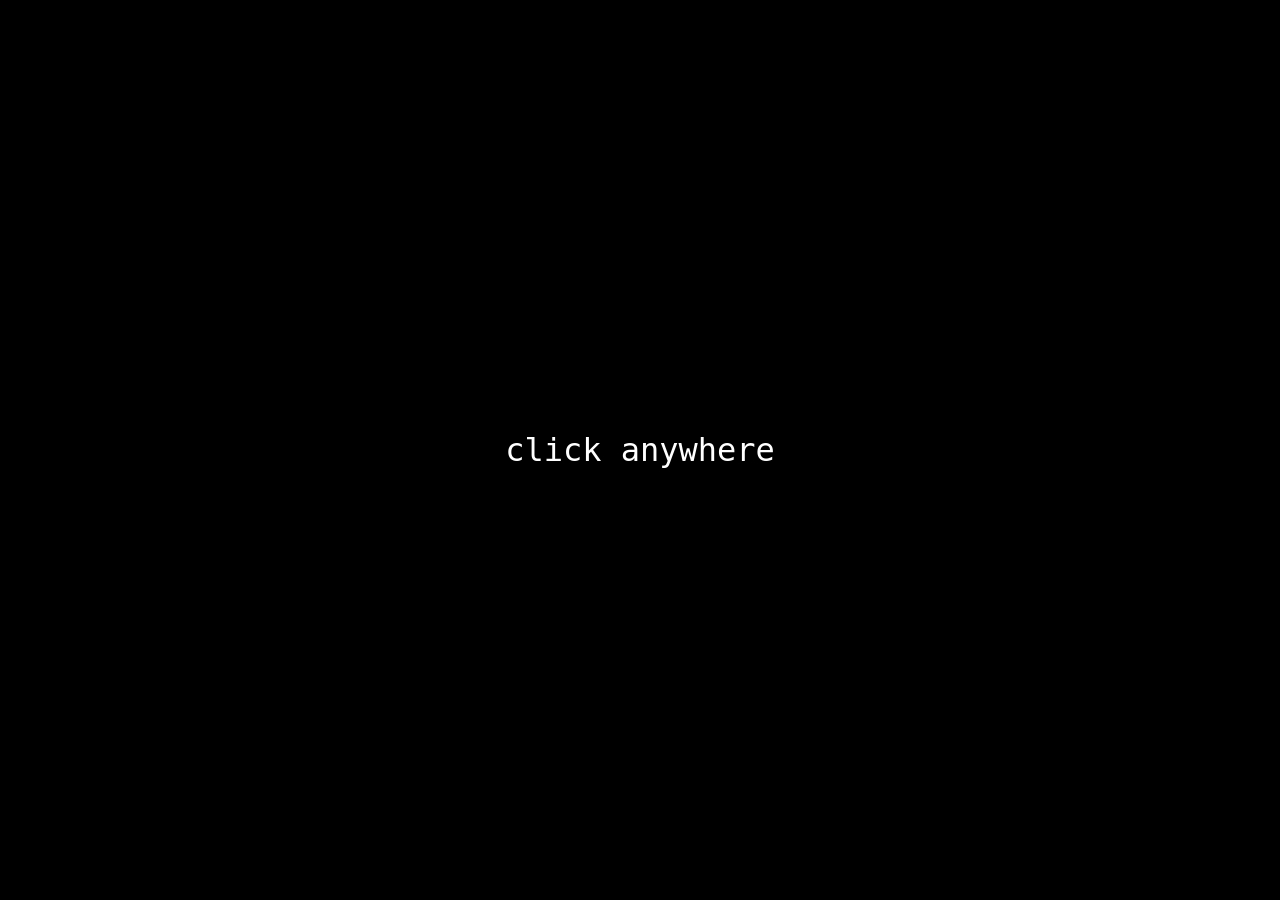
==== index.html @ 5857f0af "Update index.html" ====
<!DOCTYPE html>
<html lang="en">
<head>
<meta charset="UTF-8">
<meta name="viewport" content="width=device-width, initial-scale=1.0">
<title>ASCII Homepage</title>

<style>

body{
background:black;
color:white;
font-family:monospace;
margin:0;
overflow-x:hidden;
}

/* click anywhere overlay */

#overlay{
position:fixed;
top:0;
left:0;
width:100%;
height:100%;
background:black;
display:flex;
align-items:center;
justify-content:center;
font-size:32px;
cursor:pointer;
z-index:9999;
}

/* fade animation */

.fade{
opacity:0;
animation:fadeIn 2s forwards;
}

@keyframes fadeIn{
to{opacity:1;}
}

/* main container */

.container{
text-align:center;
margin-top:100px;
}

/* ascii art */

#ascii{
font-size:16px;
white-space:pre;
outline:none;
margin-bottom:40px;
}

/* text section */

.description{
margin:20px;
outline:none;
}

/* buttons */

.buttons{
margin-top:40px;
}

.buttons button{
background:black;
border:1px solid white;
color:white;
padding:10px 20px;
margin:10px;
cursor:pointer;
transition:0.3s;
}

.buttons button:hover{
background:white;
color:black;
}

/* cursor gradient */

.cursor{
width:120px;
height:120px;
border-radius:50%;
position:fixed;
pointer-events:none;
background:radial-gradient(circle, rgba(255,0,255,0.4), rgba(0,255,255,0.1), transparent);
transform:translate(-50%,-50%);
mix-blend-mode:screen;
z-index:999;
}

</style>
</head>

<body>

<div id="overlay">click anywhere</div>

<div class="cursor"></div>

<div class="container fade">

<div id="ascii" contenteditable="true">

      /\
     /  \
    /----\
   /      \
  /  ASCII \
 /   ART    \
/___________\

(edit this ascii art)

</div>

<div class="description" contenteditable="true">
Example description text here.
Click and edit this text.
You can describe your project, yourself, or anything.
</div>

<div class="description" contenteditable="true">
Another editable text section.
Write anything you want here.
</div>

<div class="buttons">
<button onclick="window.location.href='https://example.com'">Link 1</button>
<button onclick="window.location.href='https://example.com'">Link 2</button>
<button onclick="window.location.href='https://example.com'">Link 3</button>
</div>

</div>

<audio id="music" loop>
<source src="YOUR-MUSIC.mp3" type="audio/mpeg">
</audio>

<script>

/* overlay click */

const overlay=document.getElementById("overlay")
const music=document.getElementById("music")

overlay.addEventListener("click",()=>{
overlay.style.display="none"
music.play()
})

/* cursor effect */

const cursor=document.querySelector(".cursor")

document.addEventListener("mousemove",(e)=>{
cursor.style.left=e.clientX+"px"
cursor.style.top=e.clientY+"px"
})

</script>

</body>
</html>
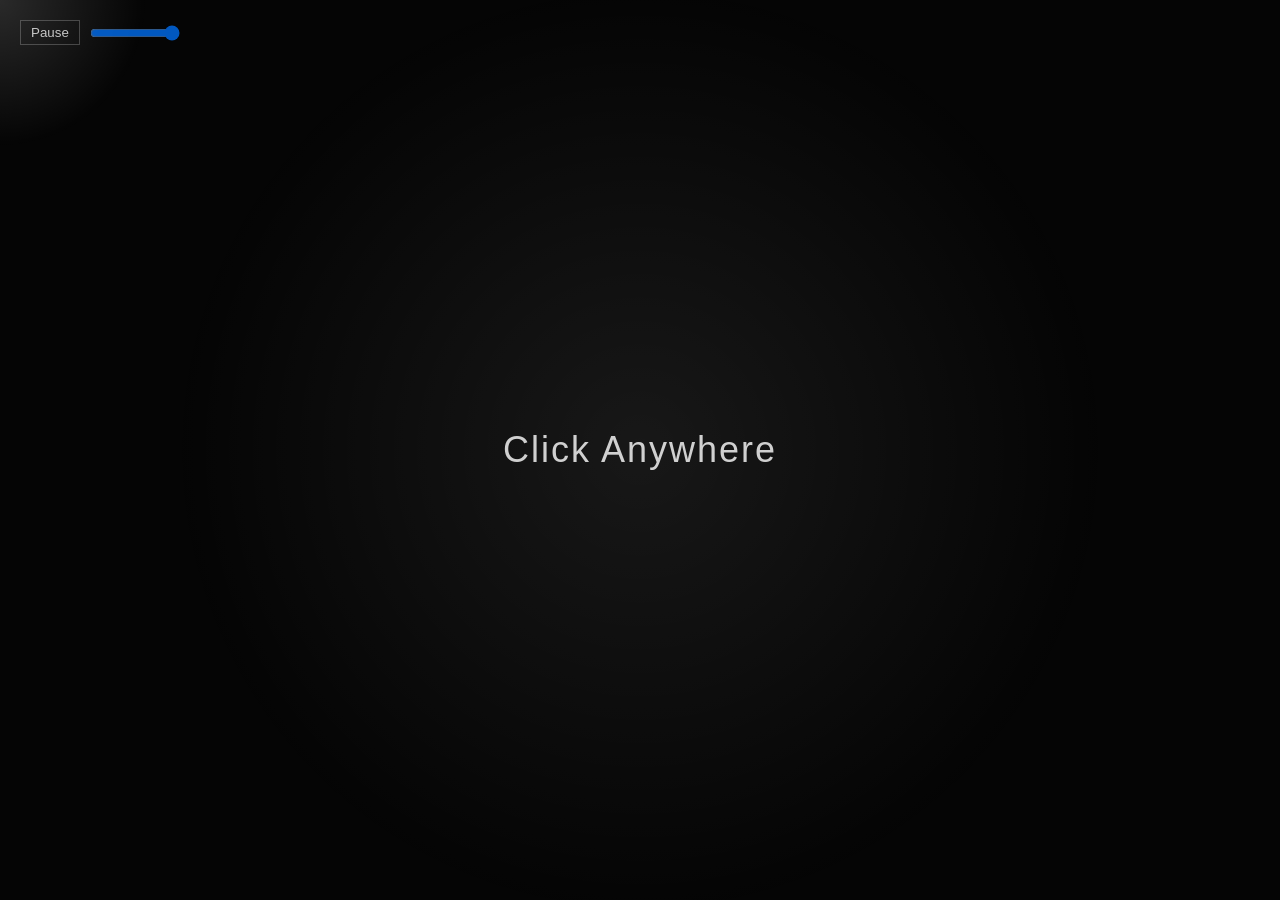
==== commit efaedd54: "Update index.html" ====
--- a/index.html
+++ b/index.html
@@ -3,173 +3,323 @@
 <head>
 <meta charset="UTF-8">
 <meta name="viewport" content="width=device-width, initial-scale=1.0">
-<title>ASCII Homepage</title>
+<title>vazN</title>
+
+    <!-- SEO Meta Tags -->
+    <meta name="description" content="hi / taken <3 / i silly with pc / info@vazn.uk">
+    <meta name="keywords" content="vazn, vazn.uk, atvazn, @vazn, @vazn.uk, info@vazn.uk">
+    <meta name="author" content="vazn">
+
+    <!-- Search Engine Indexing -->
+    <meta name="robots" content="index, follow">
+    <meta name="googlebot" content="index, follow">
+
+    <!-- Canonical URL (important for SEO) -->
+    <link rel="canonical" href="https://vazn.uk/">
+
+    <!-- Open Graph (Discord, Telegram, Facebook, etc.) -->
+    <meta property="og:title" content="vazN">
+    <meta property="og:description" content="hi / taken <3 / i silly with pc / info@vazn.uk">
+    <meta property="og:url" content="https://vazn.uk/">
+    <meta property="og:type" content="website">
+    <meta property="og:site_name" content="vazN">
+
+    <!-- Twitter Card (used by many platforms) -->
+    <meta name="twitter:card" content="summary_large_image">
+    <meta name="twitter:title" content="vazN">
+    <meta name="twitter:description" content="hi / taken <3 / i silly with pc / info@vazn.uk">
+
+    <!-- Theme color (optional, nice for browsers) -->
+    <meta name="theme-color" content="#000000">
+</head>
 
 <style>
 
+*{
+margin:0;
+padding:0;
+box-sizing:border-box;
+font-family:Arial, Helvetica, sans-serif;
+}
+
 body{
-background:black;
+background:#050505;
 color:white;
-font-family:monospace;
-margin:0;
-overflow-x:hidden;
-}
-
-/* click anywhere overlay */
-
-#overlay{
+height:100vh;
+overflow:hidden;
+}
+
+/* CLICK ANYWHERE SCREEN */
+
+#intro{
 position:fixed;
-top:0;
-left:0;
-width:100%;
-height:100%;
-background:black;
+inset:0;
 display:flex;
 align-items:center;
 justify-content:center;
-font-size:32px;
+background:transparent;
+z-index:10;
 cursor:pointer;
-z-index:9999;
-}
-
-/* fade animation */
-
-.fade{
+transition:opacity 1s ease;
+}
+
+#intro-text{
+font-size:clamp(28px,3vw,36px);
+opacity:.8;
+letter-spacing:2px;
+}
+
+/* MAIN SITE */
+
+#main{
 opacity:0;
-animation:fadeIn 2s forwards;
-}
-
-@keyframes fadeIn{
-to{opacity:1;}
-}
-
-/* main container */
+transition:opacity 1.5s ease;
+height:100vh;
+display:flex;
+align-items:center;
+justify-content:center;
+text-align:center;
+}
+
+/* SPOTLIGHT */
+
+.spotlight{
+position:fixed;
+inset:0;
+background:radial-gradient(circle at center, rgba(255,255,255,0.08), transparent 60%);
+pointer-events:none;
+z-index:-2;
+}
+
+/* CURSOR GLOW */
+
+.cursor-glow{
+position:fixed;
+width:320px;
+height:320px;
+border-radius:50%;
+background:radial-gradient(circle, rgba(255,255,255,0.15), transparent 65%);
+pointer-events:none;
+transform:translate(-50%,-50%);
+z-index:-1;
+}
+
+/* AUDIO CONTROLS */
+
+.audio-controls{
+position:fixed;
+top:20px;
+left:20px;
+display:flex;
+align-items:center;
+gap:10px;
+opacity:.75;
+font-size:14px;
+}
+
+.audio-controls button{
+background:none;
+border:1px solid rgba(255,255,255,0.3);
+color:white;
+padding:4px 10px;
+cursor:pointer;
+}
+
+.audio-controls input{
+width:90px;
+}
+
+/* CONTENT */
 
 .container{
-text-align:center;
-margin-top:100px;
-}
-
-/* ascii art */
-
-#ascii{
-font-size:16px;
-white-space:pre;
-outline:none;
-margin-bottom:40px;
-}
-
-/* text section */
-
-.description{
-margin:20px;
-outline:none;
-}
-
-/* buttons */
-
-.buttons{
-margin-top:40px;
-}
-
-.buttons button{
-background:black;
-border:1px solid white;
-color:white;
-padding:10px 20px;
-margin:10px;
-cursor:pointer;
-transition:0.3s;
-}
-
-.buttons button:hover{
-background:white;
-color:black;
-}
-
-/* cursor gradient */
-
-.cursor{
+max-width:900px;
+padding:40px 20px;
+position:relative;
+}
+
+.edit{
+position:absolute;
+right:0;
+top:-10px;
+opacity:.5;
+font-size:14px;
+}
+
+.title{
+font-size:clamp(42px,6vw,70px);
+font-weight:700;
+line-height:1.1;
+margin-bottom:25px;
+}
+
+.pfp{
 width:120px;
 height:120px;
 border-radius:50%;
-position:fixed;
-pointer-events:none;
-background:radial-gradient(circle, rgba(255,0,255,0.4), rgba(0,255,255,0.1), transparent);
-transform:translate(-50%,-50%);
-mix-blend-mode:screen;
-z-index:999;
-}
-
+object-fit:cover;
+margin:20px auto;
+border:2px solid rgba(255,255,255,0.25);
+}
+
+.description{
+max-width:620px;
+margin:20px auto 40px auto;
+opacity:.75;
+line-height:1.6;
+}
+
+.socials{
+display:flex;
+flex-wrap:wrap;
+justify-content:center;
+gap:24px;
+}
+
+.socials a{
+text-decoration:none;
+color:white;
+opacity:.7;
+transition:.3s;
+}
+
+.socials a:hover{
+opacity:1;
+}
+
+/* MOBILE */
+
+@media(max-width:700px){
+
+.cursor-glow{
+display:none;
+}
+
+.title{
+font-size:38px;
+}
+
+.pfp{
+width:95px;
+height:95px;
+}
+
+}
+
+.title-img{
+max-width:600px;
+width:90%;
+height:auto;
+margin-bottom:25px;
+display:block;
+margin-left:auto;
+margin-right:auto;
+}
 </style>
 </head>
-
 <body>
 
-<div id="overlay">click anywhere</div>
-
-<div class="cursor"></div>
-
-<div class="container fade">
-
-<div id="ascii" contenteditable="true">
-
-      /\
-     /  \
-    /----\
-   /      \
-  /  ASCII \
- /   ART    \
-/___________\
-
-(edit this ascii art)
-
-</div>
-
-<div class="description" contenteditable="true">
-Example description text here.
-Click and edit this text.
-You can describe your project, yourself, or anything.
-</div>
-
-<div class="description" contenteditable="true">
-Another editable text section.
-Write anything you want here.
-</div>
-
-<div class="buttons">
-<button onclick="window.location.href='https://example.com'">Link 1</button>
-<button onclick="window.location.href='https://example.com'">Link 2</button>
-<button onclick="window.location.href='https://example.com'">Link 3</button>
-</div>
-
-</div>
+<!-- CLICK ANYWHERE -->
+
+<div id="intro" onclick="startSite()">
+<div id="intro-text">Click Anywhere</div>
+</div>
+
+<!-- AUDIO -->
 
 <audio id="music" loop>
-<source src="YOUR-MUSIC.mp3" type="audio/mpeg">
+<source src="song.mp3" type="audio/mpeg">
 </audio>
 
+<!-- AUDIO CONTROLS -->
+
+<div class="audio-controls">
+
+<button onclick="toggleMusic()">Pause</button>
+
+<input type="range" min="0" max="1" step="0.01" value="1"
+oninput="setVolume(this.value)">
+
+</div>
+
+<!-- EFFECTS -->
+
+<div class="cursor-glow" id="glow"></div>
+<div class="spotlight"></div>
+
+<!-- MAIN CONTENT -->
+
+<div id="main">
+
+<div class="container">
+
+<img src="title.png" class="title-img">
+
+<img src="pfp.png" class="pfp">
+
+<div class="description">
+hi / taken <3 / i silly with pc / info@vazn.uk
+</div>
+
+<div class="socials">
+<a href="https://account.wire.com/user-profile/?id=67cf9d6b-5990-46dd-bc9f-245440cdc6bd@wire.com">Wire</a>
+<a href="https://signal.me/#eu/KesDgrNjnu8dwVnA3ABXNegfYrShKU3O5yULTi1_Ut7808cRa3BAJLqYp--3XjpG">Signal</a>
+<a href="https://t.me/restitutive">Telegram</a>
+<a href="/projects">Projects</a>
+</div>
+
+</div>
+
+</div>
+
 <script>
 
-/* overlay click */
-
-const overlay=document.getElementById("overlay")
+/* START SITE */
+
+function startSite(){
+
+const intro=document.getElementById("intro")
+const main=document.getElementById("main")
 const music=document.getElementById("music")
 
-overlay.addEventListener("click",()=>{
-overlay.style.display="none"
 music.play()
+
+intro.style.opacity="0"
+
+setTimeout(()=>{
+intro.style.display="none"
+main.style.opacity="1"
+},1000)
+
+}
+
+/* MUSIC CONTROLS */
+
+function toggleMusic(){
+
+const music=document.getElementById("music")
+
+if(music.paused){
+music.play()
+event.target.textContent="Pause"
+}else{
+music.pause()
+event.target.textContent="Play"
+}
+
+}
+
+function setVolume(v){
+document.getElementById("music").volume=v
+}
+
+/* CURSOR GLOW */
+
+const glow=document.getElementById("glow")
+
+document.addEventListener("mousemove",e=>{
+glow.style.left=e.clientX+"px"
+glow.style.top=e.clientY+"px"
 })
-
-/* cursor effect */
-
-const cursor=document.querySelector(".cursor")
-
-document.addEventListener("mousemove",(e)=>{
-cursor.style.left=e.clientX+"px"
-cursor.style.top=e.clientY+"px"
-})
-
 </script>
 
 </body>
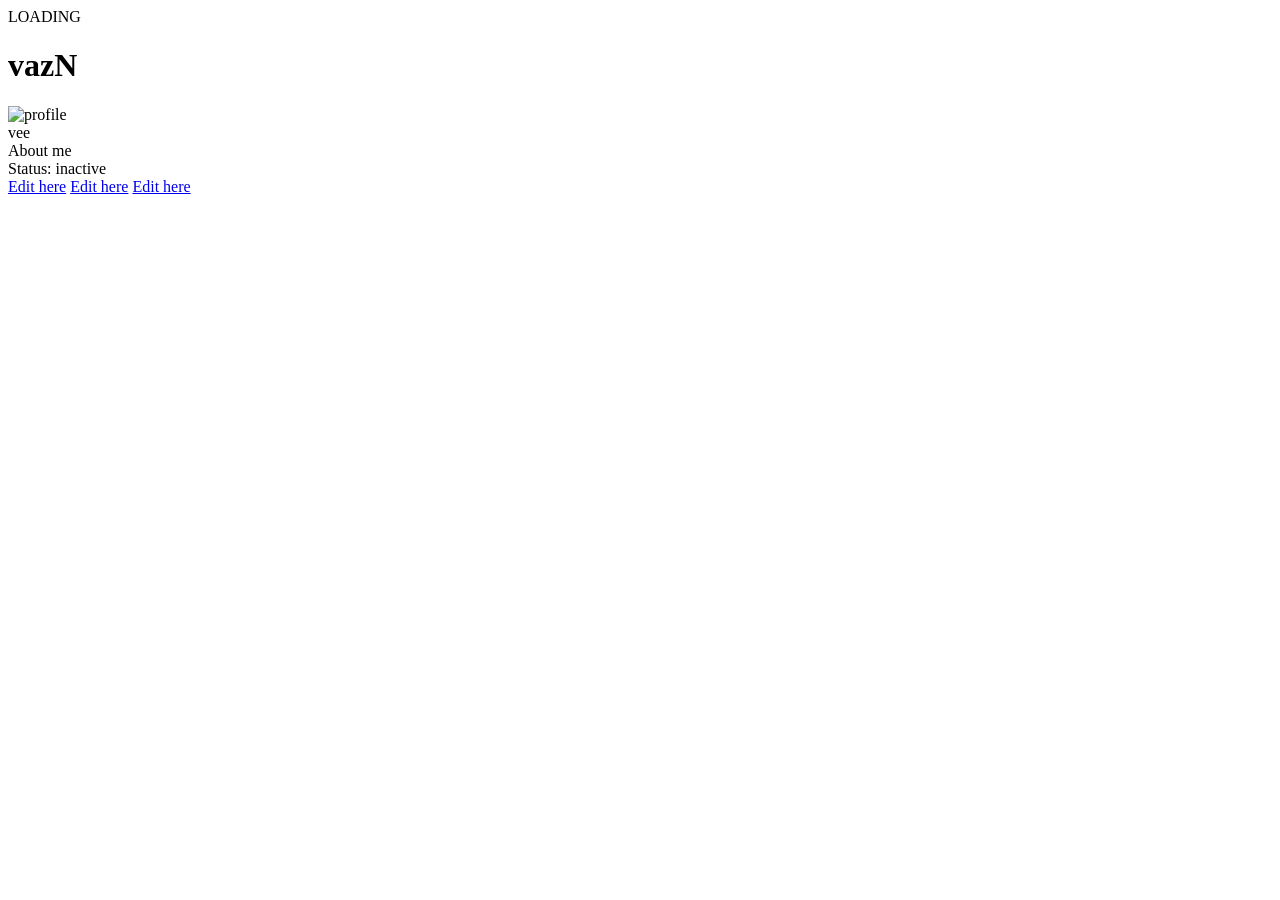
==== commit d417ca86: "Update index.html" ====
--- a/index.html
+++ b/index.html
@@ -5,322 +5,38 @@
 <meta name="viewport" content="width=device-width, initial-scale=1.0">
 <title>vazN</title>
 
-    <!-- SEO Meta Tags -->
-    <meta name="description" content="hi / taken <3 / i silly with pc / info@vazn.uk">
-    <meta name="keywords" content="vazn, vazn.uk, atvazn, @vazn, @vazn.uk, info@vazn.uk">
-    <meta name="author" content="vazn">
-
-    <!-- Search Engine Indexing -->
-    <meta name="robots" content="index, follow">
-    <meta name="googlebot" content="index, follow">
-
-    <!-- Canonical URL (important for SEO) -->
-    <link rel="canonical" href="https://vazn.uk/">
-
-    <!-- Open Graph (Discord, Telegram, Facebook, etc.) -->
-    <meta property="og:title" content="vazN">
-    <meta property="og:description" content="hi / taken <3 / i silly with pc / info@vazn.uk">
-    <meta property="og:url" content="https://vazn.uk/">
-    <meta property="og:type" content="website">
-    <meta property="og:site_name" content="vazN">
-
-    <!-- Twitter Card (used by many platforms) -->
-    <meta name="twitter:card" content="summary_large_image">
-    <meta name="twitter:title" content="vazN">
-    <meta name="twitter:description" content="hi / taken <3 / i silly with pc / info@vazn.uk">
-
-    <!-- Theme color (optional, nice for browsers) -->
-    <meta name="theme-color" content="#000000">
+<link rel="stylesheet" href="/src/stl.css">
 </head>
 
-<style>
-
-*{
-margin:0;
-padding:0;
-box-sizing:border-box;
-font-family:Arial, Helvetica, sans-serif;
-}
-
-body{
-background:#050505;
-color:white;
-height:100vh;
-overflow:hidden;
-}
-
-/* CLICK ANYWHERE SCREEN */
-
-#intro{
-position:fixed;
-inset:0;
-display:flex;
-align-items:center;
-justify-content:center;
-background:transparent;
-z-index:10;
-cursor:pointer;
-transition:opacity 1s ease;
-}
-
-#intro-text{
-font-size:clamp(28px,3vw,36px);
-opacity:.8;
-letter-spacing:2px;
-}
-
-/* MAIN SITE */
-
-#main{
-opacity:0;
-transition:opacity 1.5s ease;
-height:100vh;
-display:flex;
-align-items:center;
-justify-content:center;
-text-align:center;
-}
-
-/* SPOTLIGHT */
-
-.spotlight{
-position:fixed;
-inset:0;
-background:radial-gradient(circle at center, rgba(255,255,255,0.08), transparent 60%);
-pointer-events:none;
-z-index:-2;
-}
-
-/* CURSOR GLOW */
-
-.cursor-glow{
-position:fixed;
-width:320px;
-height:320px;
-border-radius:50%;
-background:radial-gradient(circle, rgba(255,255,255,0.15), transparent 65%);
-pointer-events:none;
-transform:translate(-50%,-50%);
-z-index:-1;
-}
-
-/* AUDIO CONTROLS */
-
-.audio-controls{
-position:fixed;
-top:20px;
-left:20px;
-display:flex;
-align-items:center;
-gap:10px;
-opacity:.75;
-font-size:14px;
-}
-
-.audio-controls button{
-background:none;
-border:1px solid rgba(255,255,255,0.3);
-color:white;
-padding:4px 10px;
-cursor:pointer;
-}
-
-.audio-controls input{
-width:90px;
-}
-
-/* CONTENT */
-
-.container{
-max-width:900px;
-padding:40px 20px;
-position:relative;
-}
-
-.edit{
-position:absolute;
-right:0;
-top:-10px;
-opacity:.5;
-font-size:14px;
-}
-
-.title{
-font-size:clamp(42px,6vw,70px);
-font-weight:700;
-line-height:1.1;
-margin-bottom:25px;
-}
-
-.pfp{
-width:120px;
-height:120px;
-border-radius:50%;
-object-fit:cover;
-margin:20px auto;
-border:2px solid rgba(255,255,255,0.25);
-}
-
-.description{
-max-width:620px;
-margin:20px auto 40px auto;
-opacity:.75;
-line-height:1.6;
-}
-
-.socials{
-display:flex;
-flex-wrap:wrap;
-justify-content:center;
-gap:24px;
-}
-
-.socials a{
-text-decoration:none;
-color:white;
-opacity:.7;
-transition:.3s;
-}
-
-.socials a:hover{
-opacity:1;
-}
-
-/* MOBILE */
-
-@media(max-width:700px){
-
-.cursor-glow{
-display:none;
-}
-
-.title{
-font-size:38px;
-}
-
-.pfp{
-width:95px;
-height:95px;
-}
-
-}
-
-.title-img{
-max-width:600px;
-width:90%;
-height:auto;
-margin-bottom:25px;
-display:block;
-margin-left:auto;
-margin-right:auto;
-}
-</style>
-</head>
 <body>
 
-<!-- CLICK ANYWHERE -->
-
-<div id="intro" onclick="startSite()">
-<div id="intro-text">Click Anywhere</div>
+<div class="intro">
+    <span>LOADING</span>
 </div>
 
-<!-- AUDIO -->
+<div class="container">
+    <h1>vazN</h1>
 
-<audio id="music" loop>
-<source src="song.mp3" type="audio/mpeg">
-</audio>
+    <div class="profile">
+        <img src="https://via.placeholder.com/150" alt="profile">
+        <div class="username">vee</div>
+    </div>
 
-<!-- AUDIO CONTROLS -->
+    <div class="about">
+        About me
+    </div>
 
-<div class="audio-controls">
+    <div class="status">
+        Status: <span class="inactive">inactive</span>
+    </div>
 
-<button onclick="toggleMusic()">Pause</button>
-
-<input type="range" min="0" max="1" step="0.01" value="1"
-oninput="setVolume(this.value)">
-
+    <div class="links">
+        <a href="#">Edit here</a>
+        <a href="#">Edit here</a>
+        <a href="#">Edit here</a>
+    </div>
 </div>
 
-<!-- EFFECTS -->
-
-<div class="cursor-glow" id="glow"></div>
-<div class="spotlight"></div>
-
-<!-- MAIN CONTENT -->
-
-<div id="main">
-
-<div class="container">
-
-<img src="title.png" class="title-img">
-
-<img src="pfp.png" class="pfp">
-
-<div class="description">
-hi / taken <3 / i silly with pc / info@vazn.uk
-</div>
-
-<div class="socials">
-<a href="https://account.wire.com/user-profile/?id=67cf9d6b-5990-46dd-bc9f-245440cdc6bd@wire.com">Wire</a>
-<a href="https://signal.me/#eu/KesDgrNjnu8dwVnA3ABXNegfYrShKU3O5yULTi1_Ut7808cRa3BAJLqYp--3XjpG">Signal</a>
-<a href="https://t.me/restitutive">Telegram</a>
-<a href="/projects">Projects</a>
-</div>
-
-</div>
-
-</div>
-
-<script>
-
-/* START SITE */
-
-function startSite(){
-
-const intro=document.getElementById("intro")
-const main=document.getElementById("main")
-const music=document.getElementById("music")
-
-music.play()
-
-intro.style.opacity="0"
-
-setTimeout(()=>{
-intro.style.display="none"
-main.style.opacity="1"
-},1000)
-
-}
-
-/* MUSIC CONTROLS */
-
-function toggleMusic(){
-
-const music=document.getElementById("music")
-
-if(music.paused){
-music.play()
-event.target.textContent="Pause"
-}else{
-music.pause()
-event.target.textContent="Play"
-}
-
-}
-
-function setVolume(v){
-document.getElementById("music").volume=v
-}
-
-/* CURSOR GLOW */
-
-const glow=document.getElementById("glow")
-
-document.addEventListener("mousemove",e=>{
-glow.style.left=e.clientX+"px"
-glow.style.top=e.clientY+"px"
-})
-</script>
-
+<script src="/src/scr.js"></script>
 </body>
 </html>
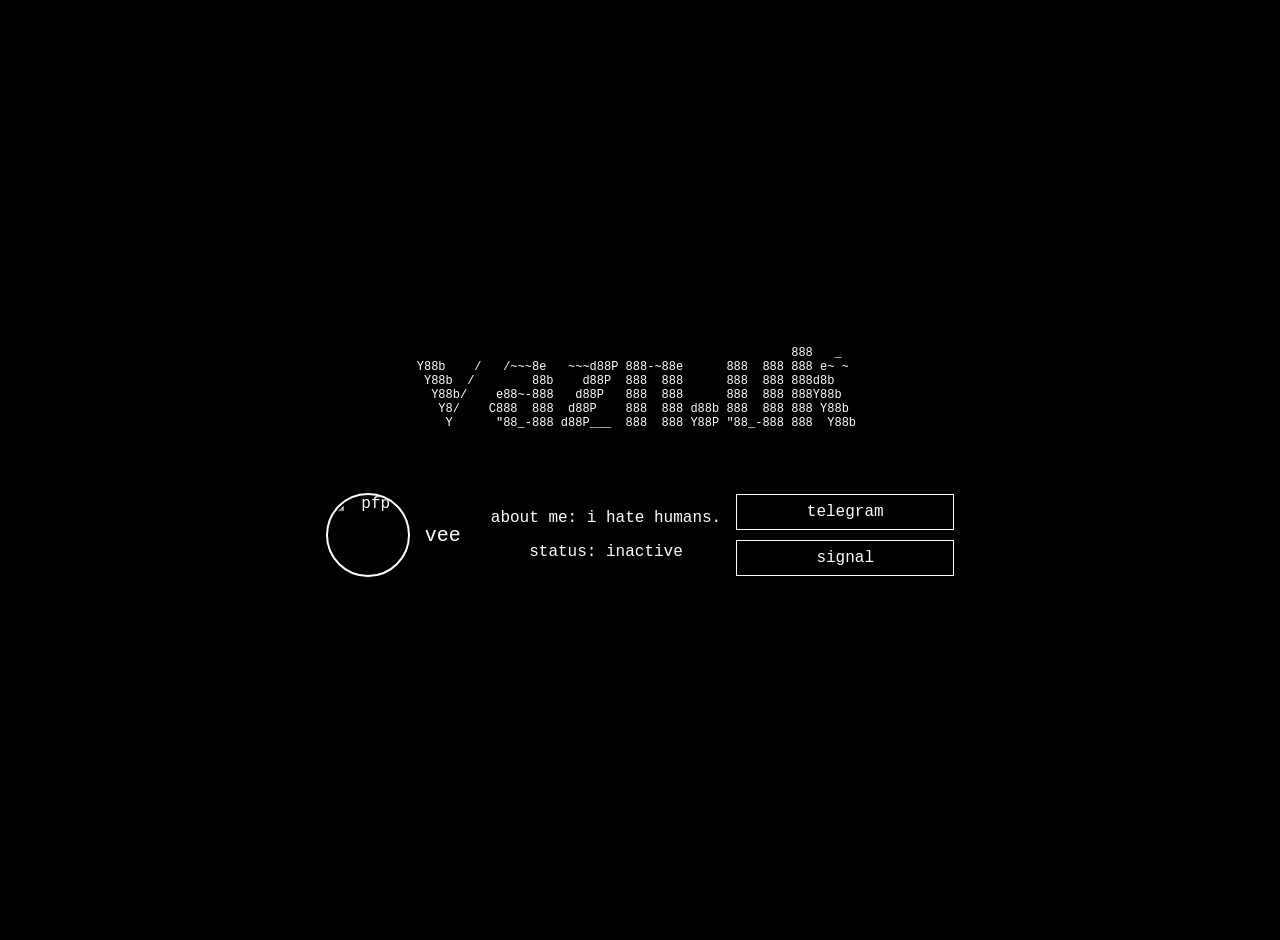
==== commit 8181ff1c: "Update index.html" ====
--- a/index.html
+++ b/index.html
@@ -3,40 +3,110 @@
 <head>
 <meta charset="UTF-8">
 <meta name="viewport" content="width=device-width, initial-scale=1.0">
-<title>vazN</title>
+<title>vazn</title>
 
-<link rel="stylesheet" href="/src/stl.css">
+<style>
+    body {
+        margin: 0;
+        padding: 0;
+        background-color: black;
+        color: #ffffff;
+        font-family: "Courier New", Courier, monospace;
+        text-align: center;
+    }
+
+    .container {
+        display: flex;
+        flex-direction: column;
+        justify-content: center;
+        align-items: center;
+        height: 100vh;
+        padding: 20px;
+    }
+
+    /* ASCII art */
+    pre {
+        font-size: 12px;
+        margin-bottom: 20px;
+        white-space: pre-wrap;
+    }
+
+    /* Profile section */
+    .profile {
+        display: flex;
+        align-items: center;
+        gap: 15px;
+        margin: 20px 0;
+    }
+
+    .pfp {
+        width: 80px;
+        height: 80px;
+        border-radius: 50%;
+        border: 2px solid #ffffff;
+        object-fit: cover;
+    }
+
+    .username {
+        font-size: 20px;
+    }
+
+    /* Links */
+    .links a {
+        display: block;
+        color: #ffffff;
+        text-decoration: none;
+        margin: 10px 0;
+        border: 1px solid #ffffff;
+        padding: 8px;
+        width: 200px;
+    }
+
+    .links a:hover {
+        background-color: #ffffff;
+        color: black;
+    }
+
+    /* Mobile adjustments */
+    @media (max-width: 600px) {
+        .profile {
+            flex-direction: column;
+        }
+    }
+</style>
 </head>
 
 <body>
 
-<div class="intro">
-    <span>LOADING</span>
+<div class="container">
+
+<pre>
+                                                    888   _   
+Y88b    /   /~~~8e   ~~~d88P 888-~88e      888  888 888 e~ ~  
+ Y88b  /        88b    d88P  888  888      888  888 888d8b    
+  Y88b/    e88~-888   d88P   888  888      888  888 888Y88b   
+   Y8/    C888  888  d88P    888  888 d88b 888  888 888 Y88b  
+    Y      "88_-888 d88P___  888  888 Y88P "88_-888 888  Y88b 
+                                                              
+</pre>
+
+<div class="profile">
+    <!-- Replace src with your image -->
+    <img src="pfp.jpg" class="pfp" alt="pfp">
+    <div class="username">vee</div>
+    <div class="about">
+</div>
+<div class="about">
+    <p>about me: i hate humans.</p>
+    <p>status: inactive</p>
 </div>
 
-<div class="container">
-    <h1>vazN</h1>
-
-    <div class="profile">
-        <img src="https://via.placeholder.com/150" alt="profile">
-        <div class="username">vee</div>
-    </div>
-
-    <div class="about">
-        About me
-    </div>
-
-    <div class="status">
-        Status: <span class="inactive">inactive</span>
-    </div>
-
-    <div class="links">
-        <a href="#">Edit here</a>
-        <a href="#">Edit here</a>
-        <a href="#">Edit here</a>
-    </div>
+<div class="links">
+    <a href="https://example.com" target="_blank">telegram</a>
+    <a href="https://example.org" target="_blank">signal</a>
 </div>
 
-<script src="/src/scr.js"></script>
+</div>
+
 </body>
 </html>
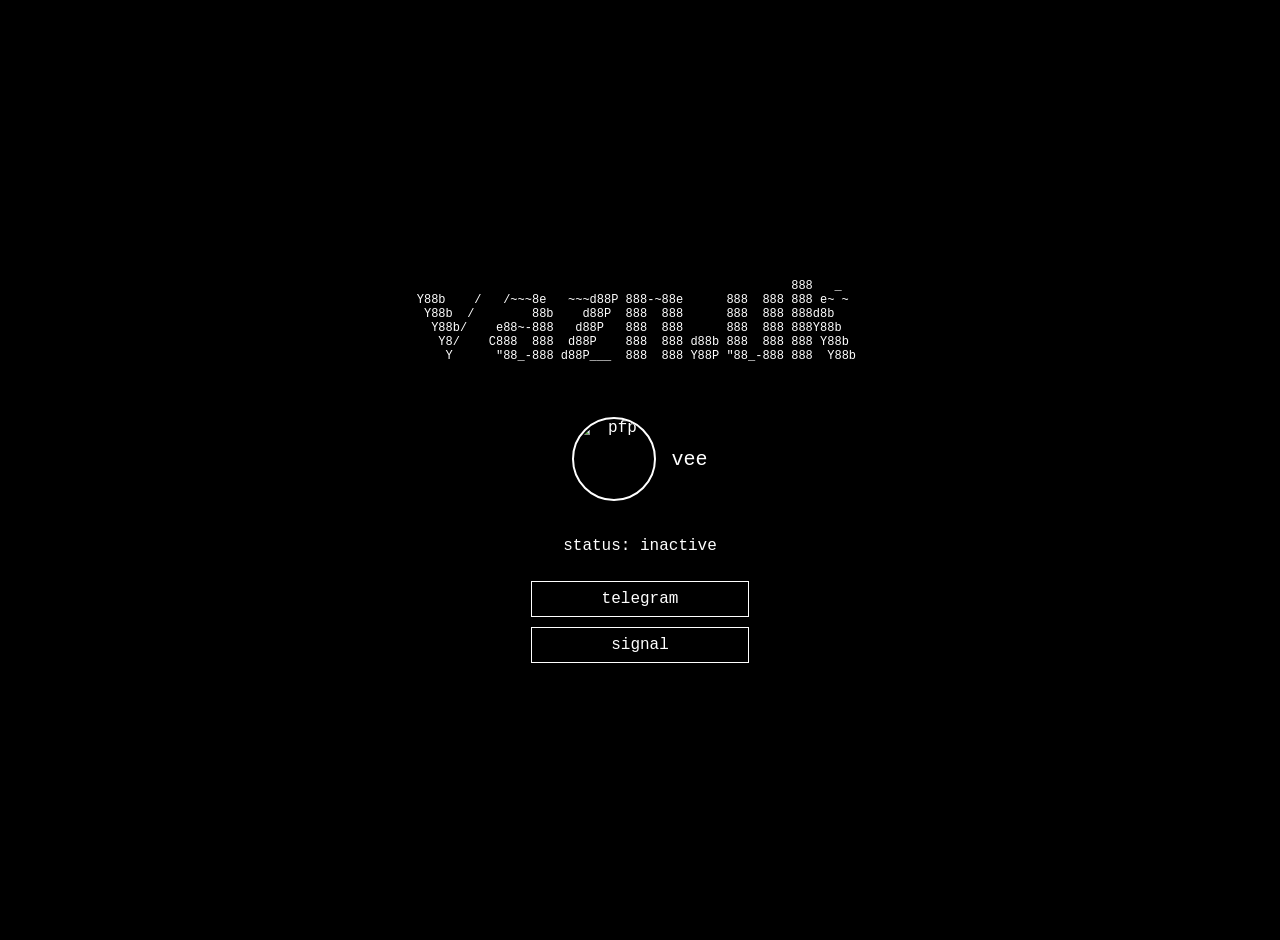
==== commit 1086c2c5: "Update index.html" ====
--- a/index.html
+++ b/index.html
@@ -94,15 +94,13 @@
     <!-- Replace src with your image -->
     <img src="pfp.jpg" class="pfp" alt="pfp">
     <div class="username">vee</div>
-    <div class="about">
 </div>
 <div class="about">
-    <p>about me: i hate humans.</p>
     <p>status: inactive</p>
 </div>
 
 <div class="links">
-    <a href="https://example.com" target="_blank">telegram</a>
+    <a href="https://t.me/veexdxd" target="_blank">telegram</a>
     <a href="https://example.org" target="_blank">signal</a>
 </div>
 
